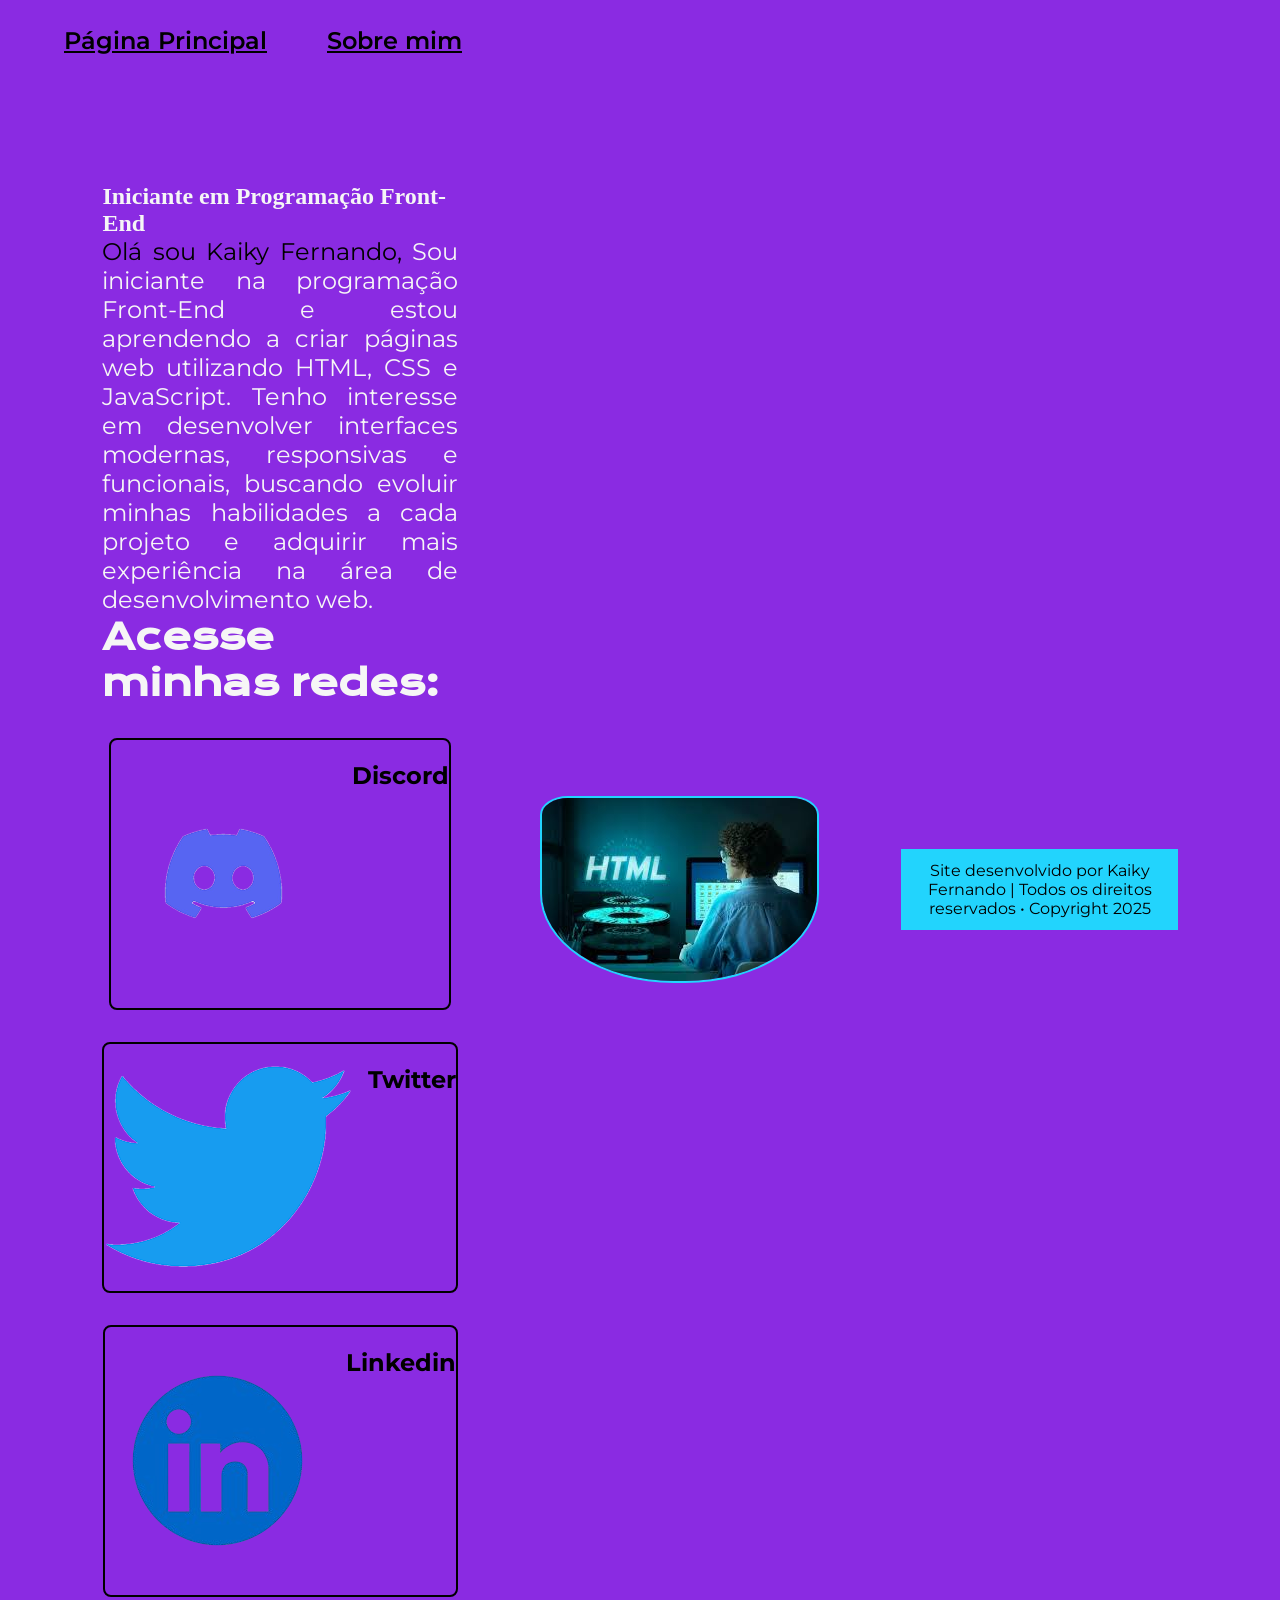
==== repositorio/index.html @ 0c178c7a "Add files via upload" ====
<!DOCTYPE html>
<html lang="pt-br">
<head>
<meta charset="UTF-8">
<meta name="viewport" content="width=device-width, initial-scale=1.0"> 
<title>Portfólio</title>
<link rel="stylesheet" href="./styles/estilo.css">
</head>
<body>
<header class="cabecalho">
<nav class=" cabecalho-menu">
<a class="meu-link" href="index.html"> Página Principal</a>
<a class="meu-link" href="sobre.html"> Sobre mim</a>
</nav>
</header>
<main class="apresentacao">
<section class="apresentacao-conteudo">
<div>
<h1 class="apresentacao-titulo">Iniciante em Programação Front-End </h1>
<p class="apresentacao-paragrafo"><span>Olá sou Kaiky Fernando, </span>Sou iniciante na programação Front-End e estou aprendendo a criar páginas web utilizando HTML, 
    CSS e JavaScript. Tenho interesse em desenvolver interfaces modernas, responsivas e funcionais, buscando evoluir minhas habilidades a cada projeto e adquirir mais experiência na área de desenvolvimento web. </p>
<div class="apresentacao-links">
<h2 class="apresentacao-links-subtitulo"> Acesse minhas redes: </h2>
<a class="apresentacao-links2" href="https://discord.com/" target="_blank">
    <img src="./imagens/Fundo de dc Removido.png"> Discord</a> <!-- 2. passo a alterar-->
<a class="apresentacao-links2" href="https://discord.com/" target="_blank">
    <img src="./imagens/Fundo de x Removido.png"> Twitter</a> 
<a class="apresentacao-links2" href="https://br.linkedin.com/" target="_blank">
    <img src="./imagens/lINKDEIN.png"> Linkedin</a>
</section>
<img id="imagem-principal" src="./imagens/images.jpeg" alt="Joana Santos" Title=" Desenvolvedora Front-end">
<footer> Site desenvolvido por Kaiky Fernando | Todos os direitos reservados • Copyright 2025 </footer>
</body>
</html>
---- repositorio/styles/estilo.css ----
@import url('https://fonts.googleapis.com/css2?family=Darker+Grotesque:wght@300..900&family=Krona+One&family=Montserrat:ital,wght@0,100..900;1,100..900&display=swap');
*{
    margin: 0px;
    padding: 0px;
}
 body{
     background-color: blueviolet;
     color: #f6f6f6;
     box-sizing: border-box;
 }
 .apresentacao{
display: flex;
align-items: center;
justify-content: space-between;
padding: 10% 8%;
gap: 82px;
 }

 .apresentacao-conteudo{
    width: 50%;
    display: flex;
    flex-direction: column;
    gap: 40px;
 }

 .cabecalho{
    padding: 2% 0% 0% 5%;

 }

 .cabecalho-menu{
    display: flex;
    gap: 60px;
 }
.meu-link:hover{
   color: blue;
}
 .meu-link{
    font-family: "Montserrat", sans-serif;
    font-size: 1.5rem;
    font-weight: 600;
    color: black;
 }
 .apresentacao-titulo:hover{
    color:black;
 }

 .apresentacao-paragrafo{
    font-size: 1.5rem;
    text-align: justify;
    font-family: "Montserrat", sans-serif;
 }
 .apresentacao-links{
    display: flex;
    flex-direction: column;
    justify-content: space-between;
    align-items: center;
    gap: 32px;
 }

 .apresentacao-links{
    font-family: "Krona One", sans-serif;
    font-weight: bold;
    font-size: 1.5rem;
 }

 .apresentacao-links2{
    width: 100;
    text-align: right;
    border-radius: 8px;
    padding: 21.5px 0;
    font-size: 1.5rem;
    text-decoration: none;
    color: black;
    font-weight: bold;
    border: 2px solid #000000;
    display: flex;
    gap: 16px;
    font-family: "Montserrat", sans-serif;
    justify-content: center;
 }
 
 .apresentacao-links2:hover{
    background-color: white;
    padding: 1%;

 }

 span{
    color: black;
 }

.destaque{
    color: orange;

}
footer{
    text-align: center;
    background-color: #22d4fd;
    color: black;
    font-family: "Montserrat", sans-serif;
    font-weight: 400;
    font-size: 0,875rem;
    padding: 12px;
}

#imagem-principal{
    border-radius: 48%;
    border: 2px solid #22d4fd;
    border-top-left-radius: 10%;
    border-top-right-radius: 10%;
    width: 50%;

}

.conteudo-texto{
    color: white;
    font-family: "Montserrat", sans-serif;
     font-weight: 400;
     font-size: 1.125rem;
     text-align: justify;
     padding: 0% 15%;
}
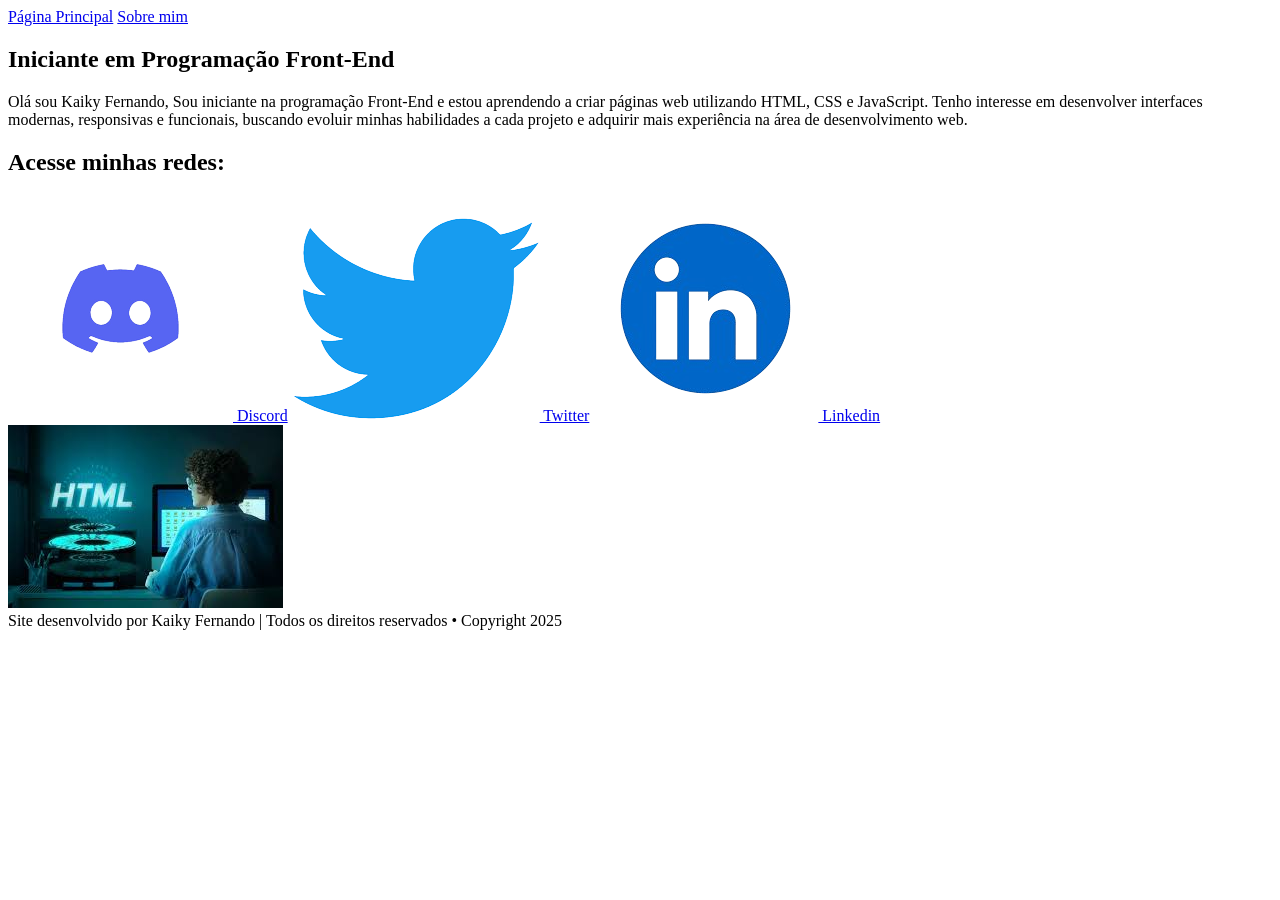
==== commit babfed51: "Update index.html" ====
--- a/repositorio/index.html
+++ b/repositorio/index.html
@@ -4,13 +4,13 @@
 <meta charset="UTF-8">
 <meta name="viewport" content="width=device-width, initial-scale=1.0"> 
 <title>Portfólio</title>
-<link rel="stylesheet" href="./styles/estilo.css">
+<link rel="stylesheet" href="repositorio/styles/estilo.css">
 </head>
 <body>
 <header class="cabecalho">
 <nav class=" cabecalho-menu">
-<a class="meu-link" href="index.html"> Página Principal</a>
-<a class="meu-link" href="sobre.html"> Sobre mim</a>
+<a class="meu-link" href="repositorio/index.html"> Página Principal</a>
+<a class="meu-link" href="repositorio/sobre.html"> Sobre mim</a>
 </nav>
 </header>
 <main class="apresentacao">
@@ -31,4 +31,4 @@
 <img id="imagem-principal" src="./imagens/images.jpeg" alt="Joana Santos" Title=" Desenvolvedora Front-end">
 <footer> Site desenvolvido por Kaiky Fernando | Todos os direitos reservados • Copyright 2025 </footer>
 </body>
-</html>+</html>
